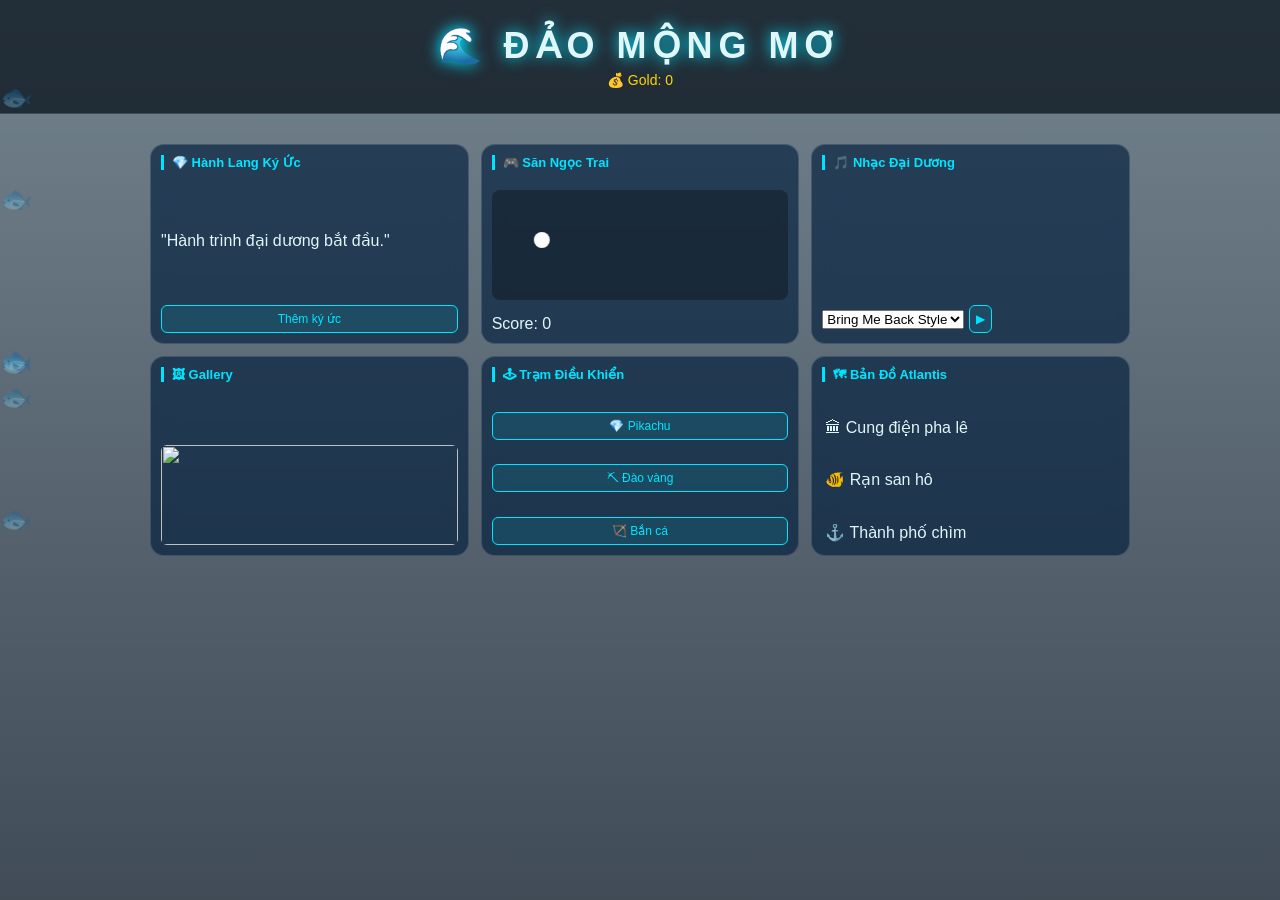
==== index.html @ 24228dfc "Add files via upload" ====
<!DOCTYPE html>

<html lang="vi">
<head>
<meta charset="UTF-8">
<meta name="viewport" content="width=device-width, initial-scale=1.0">
<title>🌊 Đảo Mộng Mơ</title>

<style>

:root{
--glass:rgba(0,30,60,.65);
--border:rgba(255,255,255,.15);
--accent:#00e5ff;
}

*{margin:0;padding:0;box-sizing:border-box}

body{
font-family:Segoe UI,Arial;
background:
linear-gradient(rgba(0,30,50,.55),rgba(0,15,30,.75)),
url("https://images.unsplash.com/photo-1582967788606-a171c1080cb0?q=80&w=2000")
center/cover fixed;
color:#e0f7fa;
min-height:100vh;
overflow:hidden;
}

/* HEADER */

header{
text-align:center;
padding:25px;
border-bottom:1px solid var(--border);
background:rgba(0,10,20,.7);
}

header h1{
font-size:36px;
letter-spacing:6px;
text-shadow:0 0 15px #00e5ff;
}

.gold{
margin-top:5px;
font-size:14px;
color:#ffd700;
}

/* GRID */

main{
max-width:1000px;
margin:auto;
margin-top:20px;
display:grid;
grid-template-columns:repeat(3,1fr);
grid-template-rows:repeat(2,minmax(200px,auto));
gap:12px;
padding:10px;
}

/* BOX */

.box{
background:var(--glass);
border:1px solid var(--border);
border-radius:14px;
padding:10px;
display:flex;
flex-direction:column;
justify-content:space-between;
backdrop-filter:blur(10px);
transition:.3s;
}

.box:hover{
border-color:var(--accent);
transform:translateY(-3px);
}

h2{
font-size:13px;
color:var(--accent);
border-left:3px solid var(--accent);
padding-left:8px;
margin-bottom:5px;
}

/* BUTTON */

button{
padding:6px;
font-size:12px;
border-radius:6px;
background:rgba(0,229,255,.1);
border:1px solid var(--accent);
color:var(--accent);
cursor:pointer;
}

button:hover{
background:var(--accent);
color:#001a33;
}

/* MUSIC */

.music{
display:flex;
gap:5px;
align-items:center;
}

/* CANVAS */

canvas{
width:100%;
height:110px;
background:rgba(0,0,0,.3);
border-radius:8px;
}

/* MAP POINT */

.point{
cursor:pointer;
padding:3px;
}

.point:hover{
color:#00e5ff;
}

/* DECOR */

.fish{
position:fixed;
font-size:26px;
opacity:.35;
animation:fishMove linear infinite;
}

@keyframes fishMove{
0%{transform:translateX(-100px)}
100%{transform:translateX(110vw)}
}

.bubble{
position:fixed;
bottom:-40px;
opacity:.2;
animation:bubbleUp linear infinite;
}

@keyframes bubbleUp{
0%{transform:translateY(0)}
100%{transform:translateY(-110vh)}
}

</style>

</head>

<body>

<header>
<h1>🌊 ĐẢO MỘNG MƠ</h1>
<div class="gold">💰 Gold: <span id="gold">0</span></div>
</header>

<main>

<!-- MEMORY -->

<div class="box">
<h2>💎 Hành Lang Ký Ức</h2>
<div id="memory">"Hành trình đại dương bắt đầu."</div>
<button onclick="addMemory()">Thêm ký ức</button>
</div>

<!-- GAME -->

<div class="box">
<h2>🎮 Săn Ngọc Trai</h2>
<canvas id="game"></canvas>
<div>Score: <span id="score">0</span></div>
</div>

<!-- MUSIC -->

<div class="box">
<h2>🎵 Nhạc Đại Dương</h2>

<div class="music">
<select id="musicSelect">
<option value="music/song1.mp3">Bring Me Back Style</option>
<option value="music/song2.mp3">Future Ocean</option>
<option value="music/song3.mp3">Neon Atlantis</option>
<option value="music/song4.mp3">Dream Dive</option>
</select>

<button onclick="toggleMusic()">▶</button>

</div>

<audio id="bgMusic" loop></audio>

</div>

<!-- GALLERY -->

<div class="box">
<h2>🖼 Gallery</h2>
<img src="https://images.unsplash.com/photo-1507525428034-b723cf961d3e"
style="width:100%;height:100px;object-fit:cover;border-radius:6px">
</div>

<!-- GAME HUB -->

<div class="box">
<h2>🕹 Trạm Điều Khiển</h2>
<button onclick="openGame('pikachu.html')">💎 Pikachu</button>
<button onclick="openGame('miner.html')">⛏ Đào vàng</button>
<button onclick="openGame('shooter.html')">🏹 Bắn cá</button>
</div>

<!-- MAP -->

<div class="box">
<h2>🗺 Bản Đồ Atlantis</h2>

<div class="point" onclick="discover('Cung điện pha lê')">🏛 Cung điện pha lê</div>
<div class="point" onclick="discover('Rạn san hô')">🐠 Rạn san hô</div>
<div class="point" onclick="discover('Thành phố chìm')">⚓ Thành phố chìm</div>

</div>

</main>

<script>

/* GOLD SYSTEM */

let gold = localStorage.getItem("gold") || 0
document.getElementById("gold").innerText = gold

function addGold(n){
gold = parseInt(gold) + n
localStorage.setItem("gold",gold)
document.getElementById("gold").innerText = gold
}

/* MEMORY */

function addMemory(){
let text = prompt("Bạn muốn lưu ký ức gì?")
if(text){
document.getElementById("memory").innerText = text
}
}

/* MUSIC */

const music = document.getElementById("bgMusic")
const selector = document.getElementById("musicSelect")

let playing=false

function toggleMusic(){

if(!playing){
music.src = selector.value
music.play()
playing=true
}else{
music.pause()
playing=false
}

}

/* GAME */

const canvas=document.getElementById("game")
const ctx=canvas.getContext("2d")

canvas.width=canvas.offsetWidth
canvas.height=canvas.offsetHeight

let target={x:50,y:50}
let score=0

canvas.addEventListener("mousemove",e=>{

let r=canvas.getBoundingClientRect()
let mx=e.clientX-r.left
let my=e.clientY-r.top

if(Math.hypot(mx-target.x,my-target.y)<20){

score++
document.getElementById("score").innerText=score
addGold(1)

target.x=Math.random()*canvas.width
target.y=Math.random()*canvas.height

}

})

function draw(){

ctx.clearRect(0,0,canvas.width,canvas.height)

ctx.fillStyle="white"

ctx.beginPath()
ctx.arc(target.x,target.y,8,0,Math.PI*2)
ctx.fill()

requestAnimationFrame(draw)

}

draw()

/* MAP */

function discover(place){

alert("Bạn vừa khám phá: "+place)
addGold(10)

}

/* GAME HUB */

function openGame(url){
window.location.href=url
}

/* DECOR */

for(let i=0;i<6;i++){
let f=document.createElement("div")
f.className="fish"
f.innerText="🐟"
f.style.top=Math.random()*90+"vh"
f.style.animationDuration=15+Math.random()*15+"s"
document.body.appendChild(f)
}

for(let i=0;i<15;i++){
let b=document.createElement("div")
b.className="bubble"
b.innerText="🫧"
b.style.left=Math.random()*100+"vw"
b.style.animationDuration=5+Math.random()*10+"s"
document.body.appendChild(b)
}

</script>

</body>
</html>
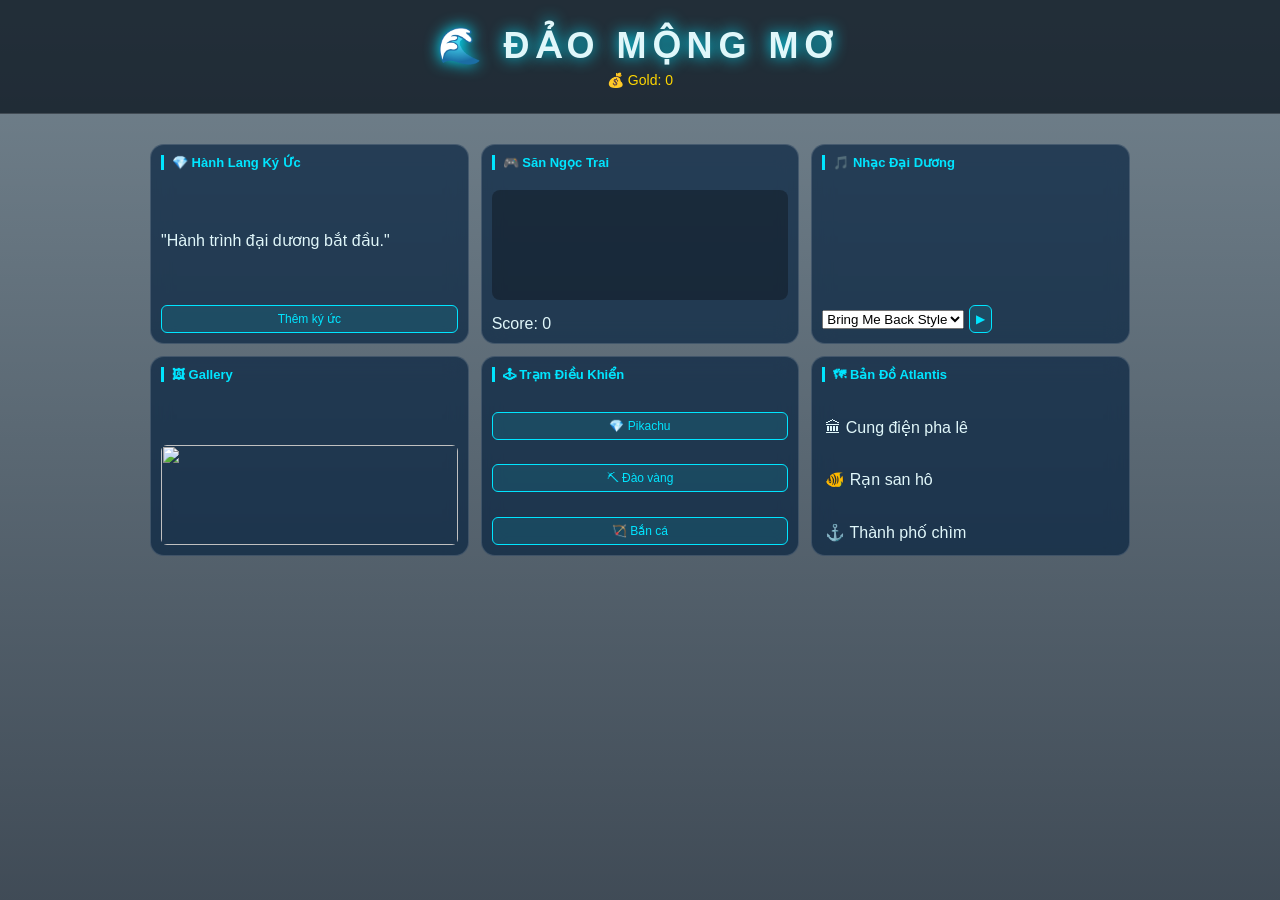
==== commit f05e9b2d: "Add files via upload" ====
--- a/index.html
+++ b/index.html
@@ -218,12 +218,15 @@
 </div>
 
 <!-- GAME HUB -->
-
 <div class="box">
 <h2>🕹 Trạm Điều Khiển</h2>
+
 <button onclick="openGame('pikachu.html')">💎 Pikachu</button>
+
 <button onclick="openGame('miner.html')">⛏ Đào vàng</button>
+
 <button onclick="openGame('shooter.html')">🏹 Bắn cá</button>
+
 </div>
 
 <!-- MAP -->
@@ -362,7 +365,6 @@
 document.body.appendChild(b)
 }
 
-</script>
-
+<script src="game.js"></script>
 </body>
 </html>
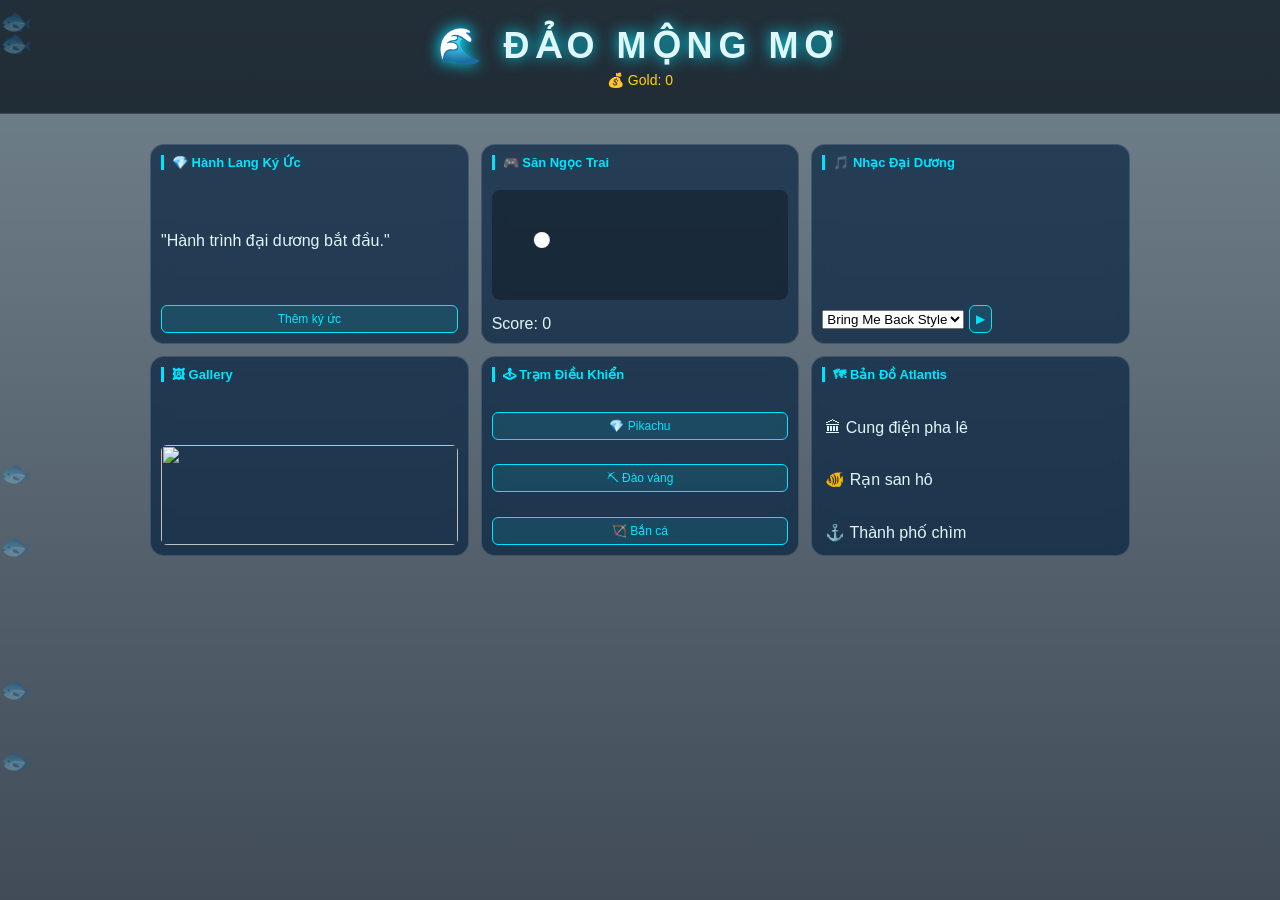
==== commit 63681857: "Add files via upload" ====
--- a/index.html
+++ b/index.html
@@ -1,9 +1,12 @@
 <!DOCTYPE html>
 
 <html lang="vi">
+
 <head>
+
 <meta charset="UTF-8">
 <meta name="viewport" content="width=device-width, initial-scale=1.0">
+
 <title>🌊 Đảo Mộng Mơ</title>
 
 <style>
@@ -14,149 +17,213 @@
 --accent:#00e5ff;
 }
 
-*{margin:0;padding:0;box-sizing:border-box}
+*{
+margin:0;
+padding:0;
+box-sizing:border-box;
+}
 
 body{
+
 font-family:Segoe UI,Arial;
+
 background:
 linear-gradient(rgba(0,30,50,.55),rgba(0,15,30,.75)),
 url("https://images.unsplash.com/photo-1582967788606-a171c1080cb0?q=80&w=2000")
 center/cover fixed;
+
 color:#e0f7fa;
 min-height:100vh;
 overflow:hidden;
+
 }
 
 /* HEADER */
 
 header{
+
 text-align:center;
 padding:25px;
 border-bottom:1px solid var(--border);
 background:rgba(0,10,20,.7);
+
 }
 
 header h1{
+
 font-size:36px;
 letter-spacing:6px;
 text-shadow:0 0 15px #00e5ff;
+
 }
 
 .gold{
+
 margin-top:5px;
 font-size:14px;
 color:#ffd700;
+
 }
 
 /* GRID */
 
 main{
+
 max-width:1000px;
 margin:auto;
 margin-top:20px;
+
 display:grid;
+
 grid-template-columns:repeat(3,1fr);
 grid-template-rows:repeat(2,minmax(200px,auto));
+
 gap:12px;
+
 padding:10px;
+
 }
 
 /* BOX */
 
 .box{
+
 background:var(--glass);
 border:1px solid var(--border);
 border-radius:14px;
+
 padding:10px;
+
 display:flex;
 flex-direction:column;
 justify-content:space-between;
+
 backdrop-filter:blur(10px);
+
 transition:.3s;
+
 }
 
 .box:hover{
+
 border-color:var(--accent);
 transform:translateY(-3px);
+
 }
 
 h2{
+
 font-size:13px;
+
 color:var(--accent);
+
 border-left:3px solid var(--accent);
 padding-left:8px;
+
 margin-bottom:5px;
+
 }
 
 /* BUTTON */
 
 button{
+
 padding:6px;
 font-size:12px;
+
 border-radius:6px;
+
 background:rgba(0,229,255,.1);
+
 border:1px solid var(--accent);
+
 color:var(--accent);
+
 cursor:pointer;
+
 }
 
 button:hover{
+
 background:var(--accent);
 color:#001a33;
+
 }
 
 /* MUSIC */
 
 .music{
+
 display:flex;
 gap:5px;
 align-items:center;
+
 }
 
 /* CANVAS */
 
 canvas{
+
 width:100%;
 height:110px;
+
 background:rgba(0,0,0,.3);
+
 border-radius:8px;
-}
-
-/* MAP POINT */
+
+}
+
+/* MAP */
 
 .point{
+
 cursor:pointer;
 padding:3px;
+
 }
 
 .point:hover{
+
 color:#00e5ff;
+
 }
 
 /* DECOR */
 
 .fish{
+
 position:fixed;
 font-size:26px;
+
 opacity:.35;
+
 animation:fishMove linear infinite;
+
 }
 
 @keyframes fishMove{
+
 0%{transform:translateX(-100px)}
 100%{transform:translateX(110vw)}
+
 }
 
 .bubble{
+
 position:fixed;
 bottom:-40px;
+
 opacity:.2;
+
 animation:bubbleUp linear infinite;
+
 }
 
 @keyframes bubbleUp{
+
 0%{transform:translateY(0)}
 100%{transform:translateY(-110vh)}
+
 }
 
 </style>
@@ -166,8 +233,13 @@
 <body>
 
 <header>
+
 <h1>🌊 ĐẢO MỘNG MƠ</h1>
-<div class="gold">💰 Gold: <span id="gold">0</span></div>
+
+<div class="gold">
+💰 Gold: <span id="gold">0</span>
+</div>
+
 </header>
 
 <main>
@@ -175,30 +247,51 @@
 <!-- MEMORY -->
 
 <div class="box">
+
 <h2>💎 Hành Lang Ký Ức</h2>
-<div id="memory">"Hành trình đại dương bắt đầu."</div>
-<button onclick="addMemory()">Thêm ký ức</button>
+
+<div id="memory">
+"Hành trình đại dương bắt đầu."
+</div>
+
+<button onclick="addMemory()">
+Thêm ký ức
+</button>
+
 </div>
 
 <!-- GAME -->
 
 <div class="box">
+
 <h2>🎮 Săn Ngọc Trai</h2>
+
 <canvas id="game"></canvas>
-<div>Score: <span id="score">0</span></div>
+
+<div>
+Score: <span id="score">0</span>
+</div>
+
 </div>
 
 <!-- MUSIC -->
 
 <div class="box">
+
 <h2>🎵 Nhạc Đại Dương</h2>
 
 <div class="music">
+
 <select id="musicSelect">
+
 <option value="music/song1.mp3">Bring Me Back Style</option>
+
 <option value="music/song2.mp3">Future Ocean</option>
+
 <option value="music/song3.mp3">Neon Atlantis</option>
+
 <option value="music/song4.mp3">Dream Dive</option>
+
 </select>
 
 <button onclick="toggleMusic()">▶</button>
@@ -212,13 +305,19 @@
 <!-- GALLERY -->
 
 <div class="box">
+
 <h2>🖼 Gallery</h2>
-<img src="https://images.unsplash.com/photo-1507525428034-b723cf961d3e"
+
+<img
+src="https://images.unsplash.com/photo-1507525428034-b723cf961d3e"
 style="width:100%;height:100px;object-fit:cover;border-radius:6px">
+
 </div>
 
 <!-- GAME HUB -->
+
 <div class="box">
+
 <h2>🕹 Trạm Điều Khiển</h2>
 
 <button onclick="openGame('pikachu.html')">💎 Pikachu</button>
@@ -232,11 +331,20 @@
 <!-- MAP -->
 
 <div class="box">
+
 <h2>🗺 Bản Đồ Atlantis</h2>
 
-<div class="point" onclick="discover('Cung điện pha lê')">🏛 Cung điện pha lê</div>
-<div class="point" onclick="discover('Rạn san hô')">🐠 Rạn san hô</div>
-<div class="point" onclick="discover('Thành phố chìm')">⚓ Thành phố chìm</div>
+<div class="point" onclick="discover('Cung điện pha lê')">
+🏛 Cung điện pha lê
+</div>
+
+<div class="point" onclick="discover('Rạn san hô')">
+🐠 Rạn san hô
+</div>
+
+<div class="point" onclick="discover('Thành phố chìm')">
+⚓ Thành phố chìm
+</div>
 
 </div>
 
@@ -244,24 +352,33 @@
 
 <script>
 
-/* GOLD SYSTEM */
+/* GOLD */
 
 let gold = localStorage.getItem("gold") || 0
 document.getElementById("gold").innerText = gold
 
 function addGold(n){
+
 gold = parseInt(gold) + n
+
 localStorage.setItem("gold",gold)
+
 document.getElementById("gold").innerText = gold
+
 }
 
 /* MEMORY */
 
 function addMemory(){
+
 let text = prompt("Bạn muốn lưu ký ức gì?")
+
 if(text){
+
 document.getElementById("memory").innerText = text
-}
+
+}
+
 }
 
 /* MUSIC */
@@ -269,46 +386,55 @@
 const music = document.getElementById("bgMusic")
 const selector = document.getElementById("musicSelect")
 
-let playing=false
+let playing = false
 
 function toggleMusic(){
 
 if(!playing){
+
 music.src = selector.value
 music.play()
-playing=true
+
+playing = true
+
 }else{
+
 music.pause()
-playing=false
-}
-
-}
-
-/* GAME */
-
-const canvas=document.getElementById("game")
-const ctx=canvas.getContext("2d")
-
-canvas.width=canvas.offsetWidth
-canvas.height=canvas.offsetHeight
-
-let target={x:50,y:50}
-let score=0
+
+playing = false
+
+}
+
+}
+
+/* GAME PEARL */
+
+const canvas = document.getElementById("game")
+const ctx = canvas.getContext("2d")
+
+canvas.width = canvas.offsetWidth
+canvas.height = canvas.offsetHeight
+
+let target = {x:50,y:50}
+let score = 0
 
 canvas.addEventListener("mousemove",e=>{
 
-let r=canvas.getBoundingClientRect()
-let mx=e.clientX-r.left
-let my=e.clientY-r.top
+let r = canvas.getBoundingClientRect()
+
+let mx = e.clientX - r.left
+let my = e.clientY - r.top
 
 if(Math.hypot(mx-target.x,my-target.y)<20){
 
 score++
-document.getElementById("score").innerText=score
+
+document.getElementById("score").innerText = score
+
 addGold(1)
 
-target.x=Math.random()*canvas.width
-target.y=Math.random()*canvas.height
+target.x = Math.random()*canvas.width
+target.y = Math.random()*canvas.height
 
 }
 
@@ -335,6 +461,7 @@
 function discover(place){
 
 alert("Bạn vừa khám phá: "+place)
+
 addGold(10)
 
 }
@@ -342,29 +469,46 @@
 /* GAME HUB */
 
 function openGame(url){
-window.location.href=url
+
+window.location.href = url
+
 }
 
 /* DECOR */
 
 for(let i=0;i<6;i++){
+
 let f=document.createElement("div")
+
 f.className="fish"
+
 f.innerText="🐟"
+
 f.style.top=Math.random()*90+"vh"
+
 f.style.animationDuration=15+Math.random()*15+"s"
+
 document.body.appendChild(f)
+
 }
 
 for(let i=0;i<15;i++){
+
 let b=document.createElement("div")
+
 b.className="bubble"
+
 b.innerText="🫧"
+
 b.style.left=Math.random()*100+"vw"
+
 b.style.animationDuration=5+Math.random()*10+"s"
+
 document.body.appendChild(b)
-}
-
-<script src="game.js"></script>
+
+}
+
+</script>
+
 </body>
 </html>
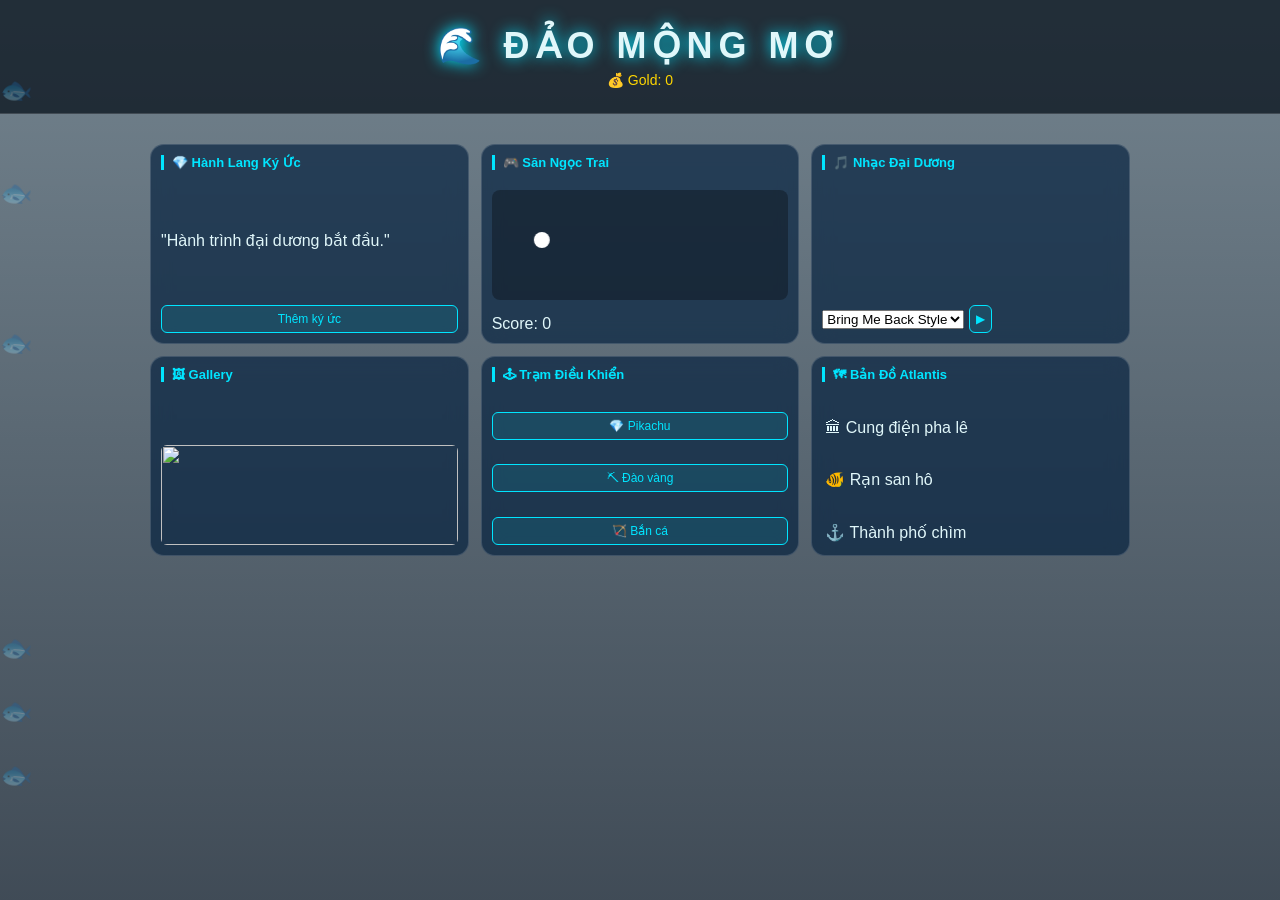
==== commit 58312daf: "Add files via upload" ====
--- a/index.html
+++ b/index.html
@@ -1,7 +1,6 @@
 <!DOCTYPE html>
 
 <html lang="vi">
-
 <head>
 
 <meta charset="UTF-8">
@@ -20,7 +19,7 @@
 *{
 margin:0;
 padding:0;
-box-sizing:border-box;
+box-sizing:border-box
 }
 
 body{
@@ -33,7 +32,9 @@
 center/cover fixed;
 
 color:#e0f7fa;
+
 min-height:100vh;
+
 overflow:hidden;
 
 }
@@ -44,7 +45,9 @@
 
 text-align:center;
 padding:25px;
+
 border-bottom:1px solid var(--border);
+
 background:rgba(0,10,20,.7);
 
 }
@@ -53,6 +56,7 @@
 
 font-size:36px;
 letter-spacing:6px;
+
 text-shadow:0 0 15px #00e5ff;
 
 }
@@ -60,7 +64,9 @@
 .gold{
 
 margin-top:5px;
+
 font-size:14px;
+
 color:#ffd700;
 
 }
@@ -70,12 +76,15 @@
 main{
 
 max-width:1000px;
+
 margin:auto;
+
 margin-top:20px;
 
 display:grid;
 
 grid-template-columns:repeat(3,1fr);
+
 grid-template-rows:repeat(2,minmax(200px,auto));
 
 gap:12px;
@@ -89,13 +98,17 @@
 .box{
 
 background:var(--glass);
+
 border:1px solid var(--border);
+
 border-radius:14px;
 
 padding:10px;
 
 display:flex;
+
 flex-direction:column;
+
 justify-content:space-between;
 
 backdrop-filter:blur(10px);
@@ -107,6 +120,7 @@
 .box:hover{
 
 border-color:var(--accent);
+
 transform:translateY(-3px);
 
 }
@@ -118,6 +132,7 @@
 color:var(--accent);
 
 border-left:3px solid var(--accent);
+
 padding-left:8px;
 
 margin-bottom:5px;
@@ -129,6 +144,7 @@
 button{
 
 padding:6px;
+
 font-size:12px;
 
 border-radius:6px;
@@ -146,6 +162,7 @@
 button:hover{
 
 background:var(--accent);
+
 color:#001a33;
 
 }
@@ -155,7 +172,9 @@
 .music{
 
 display:flex;
+
 gap:5px;
+
 align-items:center;
 
 }
@@ -165,6 +184,7 @@
 canvas{
 
 width:100%;
+
 height:110px;
 
 background:rgba(0,0,0,.3);
@@ -178,6 +198,7 @@
 .point{
 
 cursor:pointer;
+
 padding:3px;
 
 }
@@ -193,6 +214,7 @@
 .fish{
 
 position:fixed;
+
 font-size:26px;
 
 opacity:.35;
@@ -204,6 +226,7 @@
 @keyframes fishMove{
 
 0%{transform:translateX(-100px)}
+
 100%{transform:translateX(110vw)}
 
 }
@@ -211,6 +234,7 @@
 .bubble{
 
 position:fixed;
+
 bottom:-40px;
 
 opacity:.2;
@@ -222,6 +246,7 @@
 @keyframes bubbleUp{
 
 0%{transform:translateY(0)}
+
 100%{transform:translateY(-110vh)}
 
 }
@@ -237,30 +262,28 @@
 <h1>🌊 ĐẢO MỘNG MƠ</h1>
 
 <div class="gold">
+
 💰 Gold: <span id="gold">0</span>
+
 </div>
 
 </header>
 
 <main>
 
-<!-- MEMORY -->
-
 <div class="box">
 
 <h2>💎 Hành Lang Ký Ức</h2>
 
 <div id="memory">
+
 "Hành trình đại dương bắt đầu."
-</div>
-
-<button onclick="addMemory()">
-Thêm ký ức
-</button>
-
-</div>
-
-<!-- GAME -->
+
+</div>
+
+<button onclick="addMemory()">Thêm ký ức</button>
+
+</div>
 
 <div class="box">
 
@@ -268,13 +291,9 @@
 
 <canvas id="game"></canvas>
 
-<div>
-Score: <span id="score">0</span>
-</div>
-
-</div>
-
-<!-- MUSIC -->
+<div>Score: <span id="score">0</span></div>
+
+</div>
 
 <div class="box">
 
@@ -302,20 +321,16 @@
 
 </div>
 
-<!-- GALLERY -->
-
 <div class="box">
 
 <h2>🖼 Gallery</h2>
 
-<img
-src="https://images.unsplash.com/photo-1507525428034-b723cf961d3e"
+<img src="https://images.unsplash.com/photo-1507525428034-b723cf961d3e"
+
 style="width:100%;height:100px;object-fit:cover;border-radius:6px">
 
 </div>
 
-<!-- GAME HUB -->
-
 <div class="box">
 
 <h2>🕹 Trạm Điều Khiển</h2>
@@ -328,23 +343,15 @@
 
 </div>
 
-<!-- MAP -->
-
 <div class="box">
 
 <h2>🗺 Bản Đồ Atlantis</h2>
 
-<div class="point" onclick="discover('Cung điện pha lê')">
-🏛 Cung điện pha lê
-</div>
-
-<div class="point" onclick="discover('Rạn san hô')">
-🐠 Rạn san hô
-</div>
-
-<div class="point" onclick="discover('Thành phố chìm')">
-⚓ Thành phố chìm
-</div>
+<div class="point" onclick="discover('Cung điện pha lê')">🏛 Cung điện pha lê</div>
+
+<div class="point" onclick="discover('Rạn san hô')">🐠 Rạn san hô</div>
+
+<div class="point" onclick="discover('Thành phố chìm')">⚓ Thành phố chìm</div>
 
 </div>
 
@@ -355,6 +362,7 @@
 /* GOLD */
 
 let gold = localStorage.getItem("gold") || 0
+
 document.getElementById("gold").innerText = gold
 
 function addGold(n){
@@ -384,57 +392,64 @@
 /* MUSIC */
 
 const music = document.getElementById("bgMusic")
+
 const selector = document.getElementById("musicSelect")
 
-let playing = false
+let playing=false
 
 function toggleMusic(){
 
 if(!playing){
 
 music.src = selector.value
+
 music.play()
 
-playing = true
+playing=true
 
 }else{
 
 music.pause()
 
-playing = false
-
-}
-
-}
-
-/* GAME PEARL */
-
-const canvas = document.getElementById("game")
-const ctx = canvas.getContext("2d")
-
-canvas.width = canvas.offsetWidth
-canvas.height = canvas.offsetHeight
-
-let target = {x:50,y:50}
-let score = 0
+playing=false
+
+}
+
+}
+
+/* PEARL GAME */
+
+const canvas=document.getElementById("game")
+
+const ctx=canvas.getContext("2d")
+
+canvas.width=canvas.offsetWidth
+
+canvas.height=canvas.offsetHeight
+
+let target={x:50,y:50}
+
+let score=0
 
 canvas.addEventListener("mousemove",e=>{
 
-let r = canvas.getBoundingClientRect()
-
-let mx = e.clientX - r.left
-let my = e.clientY - r.top
+let r=canvas.getBoundingClientRect()
+
+let mx=e.clientX-r.left
+
+let my=e.clientY-r.top
 
 if(Math.hypot(mx-target.x,my-target.y)<20){
 
 score++
 
-document.getElementById("score").innerText = score
+document.getElementById("score").innerText=score
 
 addGold(1)
 
-target.x = Math.random()*canvas.width
-target.y = Math.random()*canvas.height
+target.x=Math.random()*canvas.width
+
+target.y=Math.random()*canvas.height
 
 }
 
@@ -447,7 +462,9 @@
 ctx.fillStyle="white"
 
 ctx.beginPath()
+
 ctx.arc(target.x,target.y,8,0,Math.PI*2)
+
 ctx.fill()
 
 requestAnimationFrame(draw)
@@ -456,8 +473,6 @@
 
 draw()
 
-/* MAP */
-
 function discover(place){
 
 alert("Bạn vừa khám phá: "+place)
@@ -466,11 +481,9 @@
 
 }
 
-/* GAME HUB */
-
 function openGame(url){
 
-window.location.href = url
+window.location.href=url
 
 }
 
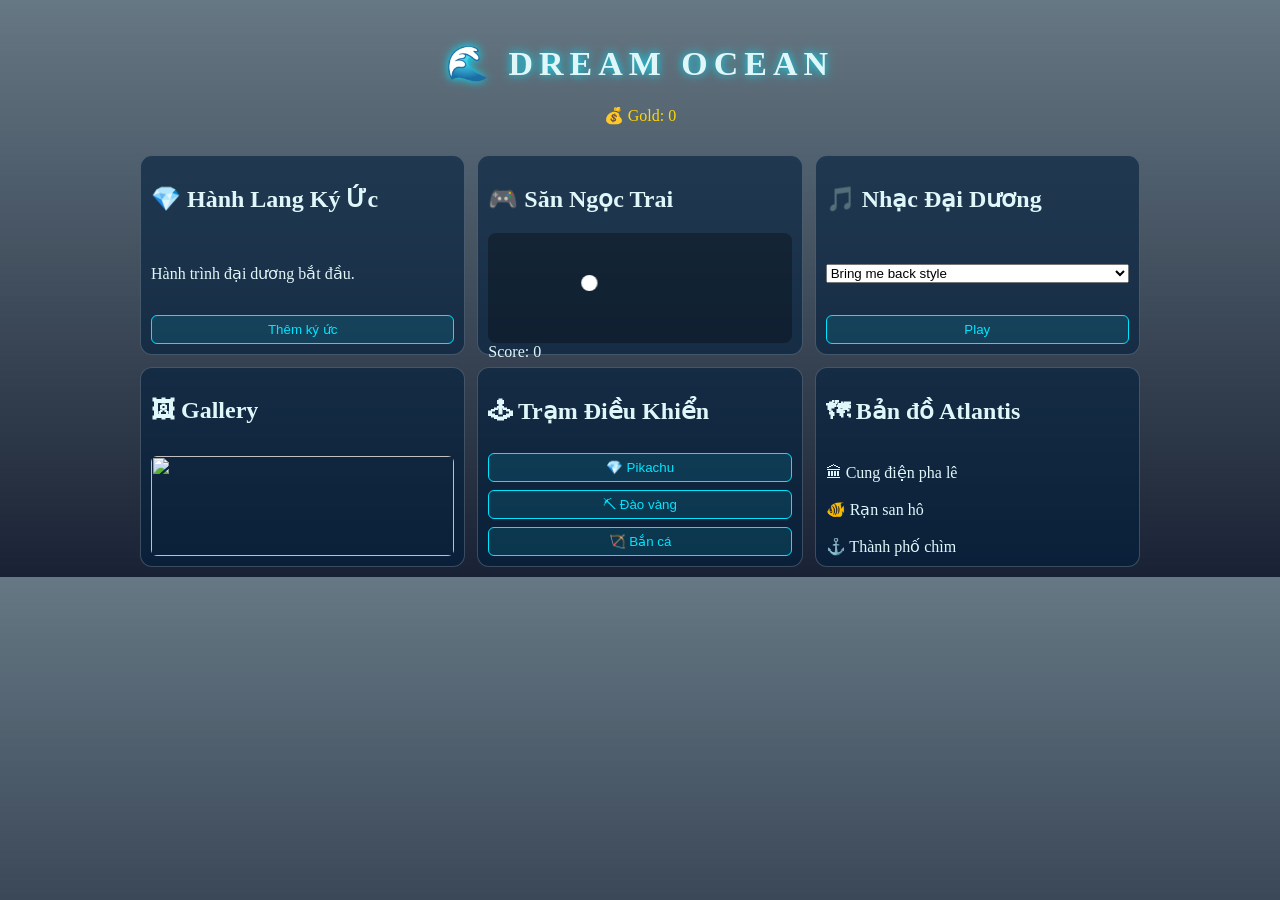
==== commit fc24d4a3: "Add files via upload" ====
--- a/index.html
+++ b/index.html
@@ -4,254 +4,11 @@
 <head>
 
 <meta charset="UTF-8">
-<meta name="viewport" content="width=device-width, initial-scale=1.0">
+<meta name="viewport" content="width=device-width,initial-scale=1">
 
-<title>🌊 Đảo Mộng Mơ</title>
+<title>Dream Ocean</title>
 
-<style>
-
-:root{
---glass:rgba(0,30,60,.65);
---border:rgba(255,255,255,.15);
---accent:#00e5ff;
-}
-
-*{
-margin:0;
-padding:0;
-box-sizing:border-box
-}
-
-body{
-
-font-family:Segoe UI,Arial;
-
-background:
-linear-gradient(rgba(0,30,50,.55),rgba(0,15,30,.75)),
-url("https://images.unsplash.com/photo-1582967788606-a171c1080cb0?q=80&w=2000")
-center/cover fixed;
-
-color:#e0f7fa;
-
-min-height:100vh;
-
-overflow:hidden;
-
-}
-
-/* HEADER */
-
-header{
-
-text-align:center;
-padding:25px;
-
-border-bottom:1px solid var(--border);
-
-background:rgba(0,10,20,.7);
-
-}
-
-header h1{
-
-font-size:36px;
-letter-spacing:6px;
-
-text-shadow:0 0 15px #00e5ff;
-
-}
-
-.gold{
-
-margin-top:5px;
-
-font-size:14px;
-
-color:#ffd700;
-
-}
-
-/* GRID */
-
-main{
-
-max-width:1000px;
-
-margin:auto;
-
-margin-top:20px;
-
-display:grid;
-
-grid-template-columns:repeat(3,1fr);
-
-grid-template-rows:repeat(2,minmax(200px,auto));
-
-gap:12px;
-
-padding:10px;
-
-}
-
-/* BOX */
-
-.box{
-
-background:var(--glass);
-
-border:1px solid var(--border);
-
-border-radius:14px;
-
-padding:10px;
-
-display:flex;
-
-flex-direction:column;
-
-justify-content:space-between;
-
-backdrop-filter:blur(10px);
-
-transition:.3s;
-
-}
-
-.box:hover{
-
-border-color:var(--accent);
-
-transform:translateY(-3px);
-
-}
-
-h2{
-
-font-size:13px;
-
-color:var(--accent);
-
-border-left:3px solid var(--accent);
-
-padding-left:8px;
-
-margin-bottom:5px;
-
-}
-
-/* BUTTON */
-
-button{
-
-padding:6px;
-
-font-size:12px;
-
-border-radius:6px;
-
-background:rgba(0,229,255,.1);
-
-border:1px solid var(--accent);
-
-color:var(--accent);
-
-cursor:pointer;
-
-}
-
-button:hover{
-
-background:var(--accent);
-
-color:#001a33;
-
-}
-
-/* MUSIC */
-
-.music{
-
-display:flex;
-
-gap:5px;
-
-align-items:center;
-
-}
-
-/* CANVAS */
-
-canvas{
-
-width:100%;
-
-height:110px;
-
-background:rgba(0,0,0,.3);
-
-border-radius:8px;
-
-}
-
-/* MAP */
-
-.point{
-
-cursor:pointer;
-
-padding:3px;
-
-}
-
-.point:hover{
-
-color:#00e5ff;
-
-}
-
-/* DECOR */
-
-.fish{
-
-position:fixed;
-
-font-size:26px;
-
-opacity:.35;
-
-animation:fishMove linear infinite;
-
-}
-
-@keyframes fishMove{
-
-0%{transform:translateX(-100px)}
-
-100%{transform:translateX(110vw)}
-
-}
-
-.bubble{
-
-position:fixed;
-
-bottom:-40px;
-
-opacity:.2;
-
-animation:bubbleUp linear infinite;
-
-}
-
-@keyframes bubbleUp{
-
-0%{transform:translateY(0)}
-
-100%{transform:translateY(-110vh)}
-
-}
-
-</style>
+<link rel="stylesheet" href="style.css">
 
 </head>
 
@@ -259,12 +16,10 @@
 
 <header>
 
-<h1>🌊 ĐẢO MỘNG MƠ</h1>
+<h1>🌊 DREAM OCEAN</h1>
 
 <div class="gold">
-
 💰 Gold: <span id="gold">0</span>
-
 </div>
 
 </header>
@@ -276,9 +31,7 @@
 <h2>💎 Hành Lang Ký Ức</h2>
 
 <div id="memory">
-
-"Hành trình đại dương bắt đầu."
-
+Hành trình đại dương bắt đầu.
 </div>
 
 <button onclick="addMemory()">Thêm ký ức</button>
@@ -289,7 +42,7 @@
 
 <h2>🎮 Săn Ngọc Trai</h2>
 
-<canvas id="game"></canvas>
+<canvas id="pearl-game"></canvas>
 
 <div>Score: <span id="score">0</span></div>
 
@@ -299,23 +52,14 @@
 
 <h2>🎵 Nhạc Đại Dương</h2>
 
-<div class="music">
-
 <select id="musicSelect">
 
-<option value="music/song1.mp3">Bring Me Back Style</option>
-
-<option value="music/song2.mp3">Future Ocean</option>
-
-<option value="music/song3.mp3">Neon Atlantis</option>
-
-<option value="music/song4.mp3">Dream Dive</option>
+<option value="music/song1.mp3">Bring me back style</option>
+<option value="music/song2.mp3">Future ocean</option>
 
 </select>
 
-<button onclick="toggleMusic()">▶</button>
-
-</div>
+<button onclick="toggleMusic()">Play</button>
 
 <audio id="bgMusic" loop></audio>
 
@@ -325,9 +69,7 @@
 
 <h2>🖼 Gallery</h2>
 
-<img src="https://images.unsplash.com/photo-1507525428034-b723cf961d3e"
-
-style="width:100%;height:100px;object-fit:cover;border-radius:6px">
+<img src="images/ocean.jpg">
 
 </div>
 
@@ -335,193 +77,27 @@
 
 <h2>🕹 Trạm Điều Khiển</h2>
 
-<button onclick="openGame('pikachu.html')">💎 Pikachu</button>
+<button onclick="location.href='pikachu.html'">💎 Pikachu</button>
 
-<button onclick="openGame('miner.html')">⛏ Đào vàng</button>
+<button onclick="location.href='miner.html'">⛏ Đào vàng</button>
 
-<button onclick="openGame('shooter.html')">🏹 Bắn cá</button>
+<button onclick="location.href='shooter.html'">🏹 Bắn cá</button>
 
 </div>
 
 <div class="box">
 
-<h2>🗺 Bản Đồ Atlantis</h2>
+<h2>🗺 Bản đồ Atlantis</h2>
 
-<div class="point" onclick="discover('Cung điện pha lê')">🏛 Cung điện pha lê</div>
-
-<div class="point" onclick="discover('Rạn san hô')">🐠 Rạn san hô</div>
-
-<div class="point" onclick="discover('Thành phố chìm')">⚓ Thành phố chìm</div>
+<div onclick="discover('Cung điện pha lê')">🏛 Cung điện pha lê</div>
+<div onclick="discover('Rạn san hô')">🐠 Rạn san hô</div>
+<div onclick="discover('Thành phố chìm')">⚓ Thành phố chìm</div>
 
 </div>
 
 </main>
 
-<script>
-
-/* GOLD */
-
-let gold = localStorage.getItem("gold") || 0
-
-document.getElementById("gold").innerText = gold
-
-function addGold(n){
-
-gold = parseInt(gold) + n
-
-localStorage.setItem("gold",gold)
-
-document.getElementById("gold").innerText = gold
-
-}
-
-/* MEMORY */
-
-function addMemory(){
-
-let text = prompt("Bạn muốn lưu ký ức gì?")
-
-if(text){
-
-document.getElementById("memory").innerText = text
-
-}
-
-}
-
-/* MUSIC */
-
-const music = document.getElementById("bgMusic")
-
-const selector = document.getElementById("musicSelect")
-
-let playing=false
-
-function toggleMusic(){
-
-if(!playing){
-
-music.src = selector.value
-
-music.play()
-
-playing=true
-
-}else{
-
-music.pause()
-
-playing=false
-
-}
-
-}
-
-/* PEARL GAME */
-
-const canvas=document.getElementById("game")
-
-const ctx=canvas.getContext("2d")
-
-canvas.width=canvas.offsetWidth
-
-canvas.height=canvas.offsetHeight
-
-let target={x:50,y:50}
-
-let score=0
-
-canvas.addEventListener("mousemove",e=>{
-
-let r=canvas.getBoundingClientRect()
-
-let mx=e.clientX-r.left
-
-let my=e.clientY-r.top
-
-if(Math.hypot(mx-target.x,my-target.y)<20){
-
-score++
-
-document.getElementById("score").innerText=score
-
-addGold(1)
-
-target.x=Math.random()*canvas.width
-
-target.y=Math.random()*canvas.height
-
-}
-
-})
-
-function draw(){
-
-ctx.clearRect(0,0,canvas.width,canvas.height)
-
-ctx.fillStyle="white"
-
-ctx.beginPath()
-
-ctx.arc(target.x,target.y,8,0,Math.PI*2)
-
-ctx.fill()
-
-requestAnimationFrame(draw)
-
-}
-
-draw()
-
-function discover(place){
-
-alert("Bạn vừa khám phá: "+place)
-
-addGold(10)
-
-}
-
-function openGame(url){
-
-window.location.href=url
-
-}
-
-/* DECOR */
-
-for(let i=0;i<6;i++){
-
-let f=document.createElement("div")
-
-f.className="fish"
-
-f.innerText="🐟"
-
-f.style.top=Math.random()*90+"vh"
-
-f.style.animationDuration=15+Math.random()*15+"s"
-
-document.body.appendChild(f)
-
-}
-
-for(let i=0;i<15;i++){
-
-let b=document.createElement("div")
-
-b.className="bubble"
-
-b.innerText="🫧"
-
-b.style.left=Math.random()*100+"vw"
-
-b.style.animationDuration=5+Math.random()*10+"s"
-
-document.body.appendChild(b)
-
-}
-
-</script>
+<script src="main.js"></script>
 
 </body>
 </html>
--- a/style.css
+++ b/style.css
@@ -0,0 +1,123 @@
+body{
+
+margin:0;
+font-family:Segoe UI;
+
+background:
+linear-gradient(rgba(0,30,50,.6),rgba(0,10,30,.9)),
+url("https://images.unsplash.com/photo-1582967788606-a171c1080cb0?q=80&w=2000")
+center/cover fixed;
+
+color:#e0f7fa;
+
+}
+
+header{
+
+text-align:center;
+padding:20px;
+
+}
+
+header h1{
+
+font-size:34px;
+letter-spacing:6px;
+
+text-shadow:0 0 10px #00e5ff;
+
+}
+
+.gold{
+
+color:gold;
+
+}
+
+main{
+
+max-width:1000px;
+
+margin:auto;
+
+display:grid;
+
+grid-template-columns:repeat(3,1fr);
+
+grid-template-rows:repeat(2,200px);
+
+gap:12px;
+
+padding:10px;
+
+}
+
+.box{
+
+background:rgba(0,30,60,.6);
+
+border:1px solid rgba(255,255,255,.2);
+
+border-radius:12px;
+
+padding:10px;
+
+display:flex;
+
+flex-direction:column;
+
+justify-content:space-between;
+
+}
+
+.box:hover{
+
+border-color:#00e5ff;
+
+}
+
+button{
+
+padding:6px;
+
+border-radius:6px;
+
+border:1px solid #00e5ff;
+
+background:rgba(0,229,255,.1);
+
+color:#00e5ff;
+
+cursor:pointer;
+
+}
+
+button:hover{
+
+background:#00e5ff;
+
+color:#001a33;
+
+}
+
+canvas{
+
+width:100%;
+
+height:110px;
+
+background:rgba(0,0,0,.3);
+
+border-radius:8px;
+
+}
+
+img{
+
+width:100%;
+height:100px;
+object-fit:cover;
+
+border-radius:6px;
+
+}
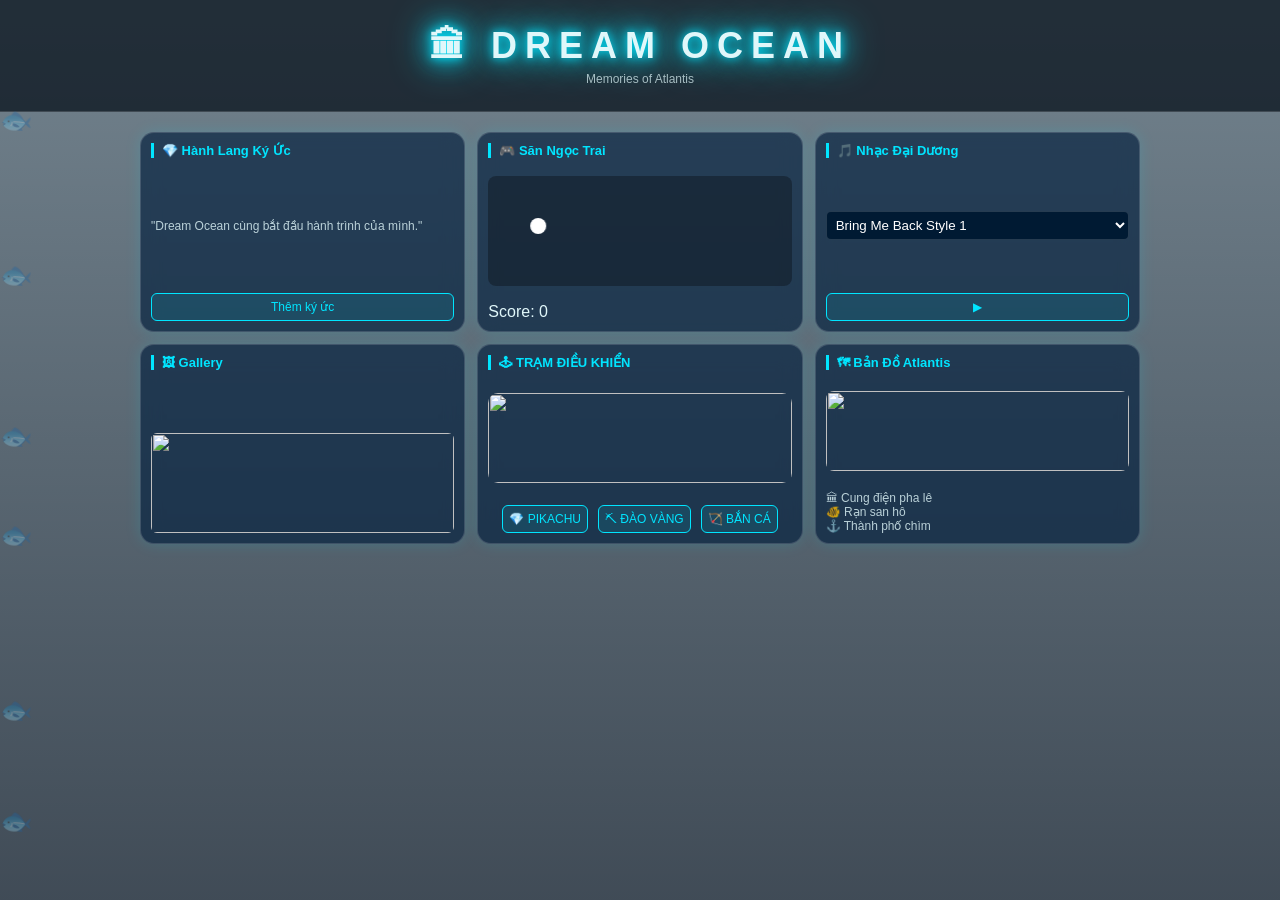
==== commit 7cafc61d: "Add files via upload" ====
--- a/index.html
+++ b/index.html
@@ -1,14 +1,251 @@
 <!DOCTYPE html>
 
 <html lang="vi">
+
 <head>
 
 <meta charset="UTF-8">
-<meta name="viewport" content="width=device-width,initial-scale=1">
-
-<title>Dream Ocean</title>
-
-<link rel="stylesheet" href="style.css">
+<meta name="viewport" content="width=device-width, initial-scale=1.0">
+
+<title>🏛 Swan Ocean – Atlantis Archive</title>
+
+<style>
+
+:root{
+--glass:rgba(0,30,60,.65);
+--border:rgba(255,255,255,.15);
+--accent:#00e5ff;
+}
+
+*{
+margin:0;
+padding:0;
+box-sizing:border-box;
+}
+
+body{
+
+font-family:Segoe UI,Arial;
+
+background:
+linear-gradient(rgba(0,30,50,.55),rgba(0,15,30,.75)),
+url("https://images.unsplash.com/photo-1582967788606-a171c1080cb0?q=80&w=2000")
+center/cover fixed;
+
+color:#e0f7fa;
+
+min-height:100vh;
+
+overflow:hidden;
+
+}
+
+/* HEADER */
+
+header{
+
+text-align:center;
+padding:25px;
+
+border-bottom:1px solid var(--border);
+
+background:rgba(0,10,20,.7);
+
+}
+
+header h1{
+
+font-size:36px;
+letter-spacing:8px;
+font-weight:700;
+
+text-shadow:
+0 0 10px #00e5ff,
+0 0 25px #00e5ff,
+0 0 40px #00e5ff;
+
+}
+
+header p{
+
+font-size:12px;
+opacity:.7;
+margin-top:5px;
+
+}
+
+/* GRID */
+
+main{
+
+max-width:1000px;
+margin:auto;
+margin-top:20px;
+
+display:grid;
+
+grid-template-columns:repeat(3,1fr);
+grid-template-rows:repeat(2,minmax(200px,auto));
+
+gap:12px;
+
+}
+
+/* BOX */
+
+.box{
+
+background:var(--glass);
+border:1px solid var(--border);
+
+border-radius:14px;
+
+padding:10px;
+
+display:flex;
+flex-direction:column;
+
+justify-content:space-between;
+
+backdrop-filter:blur(10px);
+
+transition:.3s;
+
+box-shadow:0 0 15px rgba(0,229,255,.15);
+
+}
+
+.box:hover{
+
+border-color:var(--accent);
+
+transform:translateY(-3px);
+
+}
+
+/* TITLE */
+
+h2{
+
+font-size:13px;
+
+color:var(--accent);
+
+border-left:3px solid var(--accent);
+
+padding-left:8px;
+
+}
+
+/* MEMORY */
+
+.memory{
+
+font-size:12px;
+
+opacity:.8;
+
+}
+
+/* BUTTON */
+
+button{
+
+padding:6px;
+
+font-size:12px;
+
+border-radius:6px;
+
+background:rgba(0,229,255,.1);
+
+border:1px solid var(--accent);
+
+color:var(--accent);
+
+cursor:pointer;
+
+}
+
+button:hover{
+
+background:var(--accent);
+
+color:#001a33;
+
+}
+
+/* MUSIC */
+
+select{
+
+background:#001a33;
+
+border:1px solid var(--border);
+
+color:white;
+
+padding:5px;
+
+border-radius:5px;
+
+}
+
+/* GAME */
+
+canvas{
+
+width:100%;
+
+height:110px;
+
+background:rgba(0,0,0,.3);
+
+border-radius:8px;
+
+}
+
+/* DECOR */
+
+.fish{
+
+position:fixed;
+
+font-size:26px;
+
+opacity:.35;
+
+animation:fishMove linear infinite;
+
+}
+
+@keyframes fishMove{
+
+0%{transform:translateX(-100px)}
+100%{transform:translateX(110vw)}
+
+}
+
+.bubble{
+
+position:fixed;
+
+bottom:-40px;
+
+opacity:.2;
+
+animation:bubbleUp linear infinite;
+
+}
+
+@keyframes bubbleUp{
+
+0%{transform:translateY(0)}
+100%{transform:translateY(-110vh)}
+
+}
+
+</style>
 
 </head>
 
@@ -16,37 +253,40 @@
 
 <header>
 
-<h1>🌊 DREAM OCEAN</h1>
-
-<div class="gold">
-💰 Gold: <span id="gold">0</span>
-</div>
+<h1>🏛 DREAM OCEAN</h1>
+<p>Memories of Atlantis</p>
 
 </header>
 
 <main>
 
+<!-- MEMORY -->
+
 <div class="box">
 
 <h2>💎 Hành Lang Ký Ức</h2>
 
-<div id="memory">
-Hành trình đại dương bắt đầu.
+<div class="memory">
+"Dream Ocean cùng bắt đầu hành trình của mình."
 </div>
 
 <button onclick="addMemory()">Thêm ký ức</button>
 
 </div>
 
+<!-- GAME -->
+
 <div class="box">
 
 <h2>🎮 Săn Ngọc Trai</h2>
 
-<canvas id="pearl-game"></canvas>
-
-<div>Score: <span id="score">0</span></div>
-
-</div>
+<canvas id="game"></canvas>
+
+<div id="scoreBoard">Score: 0</div>
+
+</div>
+
+<!-- MUSIC -->
 
 <div class="box">
 
@@ -54,50 +294,225 @@
 
 <select id="musicSelect">
 
-<option value="music/song1.mp3">Bring me back style</option>
-<option value="music/song2.mp3">Future ocean</option>
+<option value="music/song1.mp3">Bring Me Back Style 1</option>
+<option value="music/song2.mp3">Bring Me Back Style 2</option>
+<option value="music/song3.mp3">Bring Me Back Style 3</option>
+<option value="music/song4.mp3">Future Ocean</option>
+<option value="music/song5.mp3">Neon Atlantis</option>
+<option value="music/song6.mp3">Dream Dive</option>
+<option value="music/song7.mp3">Deep Waves</option>
+<option value="music/song8.mp3">Crystal Sea</option>
+<option value="music/song9.mp3">Digital Ocean</option>
+<option value="music/song10.mp3">Infinity Blue</option>
 
 </select>
 
-<button onclick="toggleMusic()">Play</button>
+<button id="musicBtn" onclick="toggleMusic()">▶</button>
 
 <audio id="bgMusic" loop></audio>
 
 </div>
 
+<!-- GALLERY -->
+
 <div class="box">
 
 <h2>🖼 Gallery</h2>
 
-<img src="images/ocean.jpg">
-
-</div>
+<img
+src="https://images.unsplash.com/photo-1507525428034-b723cf961d3e"
+style="width:100%;height:100px;object-fit:cover;border-radius:6px">
+
+</div>
+
+<!-- GAME HUB -->
+
+<div class="box wide">
+
+<h2>🕹 TRẠM ĐIỀU KHIỂN</h2>
+
+<img src="https://images.unsplash.com/photo-1559827260-dc66d52bef19"
+style="width:100%;height:90px;object-fit:cover;border-radius:10px;margin:6px 0;">
+
+<div style="display:flex;gap:10px;justify-content:center;">
+
+<button onclick="window.location.href='pikachu.html'">💎 PIKACHU</button>
+
+<button onclick="window.location.href='miner.html'">⛏ ĐÀO VÀNG</button>
+
+<button onclick="window.location.href='shooter.html'">🏹 BẮN CÁ</button>
+
+</div>
+
+</div>
+
+<!-- MAP -->
 
 <div class="box">
 
-<h2>🕹 Trạm Điều Khiển</h2>
-
-<button onclick="location.href='pikachu.html'">💎 Pikachu</button>
-
-<button onclick="location.href='miner.html'">⛏ Đào vàng</button>
-
-<button onclick="location.href='shooter.html'">🏹 Bắn cá</button>
-
-</div>
-
-<div class="box">
-
-<h2>🗺 Bản đồ Atlantis</h2>
-
-<div onclick="discover('Cung điện pha lê')">🏛 Cung điện pha lê</div>
-<div onclick="discover('Rạn san hô')">🐠 Rạn san hô</div>
-<div onclick="discover('Thành phố chìm')">⚓ Thành phố chìm</div>
+<h2>🗺 Bản Đồ Atlantis</h2>
+
+<img src="https://images.unsplash.com/photo-1500375592092-40eb2168fd21"
+style="width:100%;height:80px;object-fit:cover;border-radius:8px;margin:6px 0;">
+
+<div style="font-size:12px;opacity:.8">
+
+🏛 Cung điện pha lê<br>
+🐠 Rạn san hô<br>
+⚓ Thành phố chìm
+
+</div>
 
 </div>
 
 </main>
 
-<script src="main.js"></script>
+<script>
+
+/* MUSIC PLAYER */
+
+const music=document.getElementById("bgMusic")
+const selector=document.getElementById("musicSelect")
+const musicBtn=document.getElementById("musicBtn")
+
+let playing=false
+
+function toggleMusic(){
+
+if(!playing){
+
+music.src=selector.value
+music.play()
+
+musicBtn.innerText="⏸"
+
+playing=true
+
+}else{
+
+music.pause()
+
+musicBtn.innerText="▶"
+
+playing=false
+
+}
+
+}
+
+/* MEMORY */
+
+function addMemory(){
+
+let text=prompt("Bạn muốn lưu ký ức gì?")
+
+if(text){
+
+document.querySelector(".memory").innerText=text
+
+}
+
+}
+
+/* PEARL GAME */
+
+const canvas=document.getElementById("game")
+const ctx=canvas.getContext("2d")
+
+function resizeCanvas(){
+
+canvas.width=canvas.offsetWidth
+canvas.height=canvas.offsetHeight
+
+}
+
+resizeCanvas()
+
+window.addEventListener("resize",resizeCanvas)
+
+let target={x:50,y:50}
+
+let score=0
+
+function moveTarget(){
+
+target.x=Math.random()*canvas.width
+target.y=Math.random()*canvas.height
+
+}
+
+canvas.addEventListener("mousemove",e=>{
+
+let r=canvas.getBoundingClientRect()
+
+let mx=e.clientX-r.left
+let my=e.clientY-r.top
+
+if(Math.hypot(mx-target.x,my-target.y)<20){
+
+score++
+
+document.getElementById("scoreBoard").innerText="Score: "+score
+
+moveTarget()
+
+}
+
+})
+
+function draw(){
+
+ctx.clearRect(0,0,canvas.width,canvas.height)
+
+ctx.fillStyle="white"
+
+ctx.beginPath()
+
+ctx.arc(target.x,target.y,8,0,Math.PI*2)
+
+ctx.fill()
+
+requestAnimationFrame(draw)
+
+}
+
+draw()
+
+/* DECOR EFFECT */
+
+for(let i=0;i<6;i++){
+
+let f=document.createElement("div")
+
+f.className="fish"
+
+f.innerText="🐟"
+
+f.style.top=Math.random()*90+"vh"
+
+f.style.animationDuration=15+Math.random()*15+"s"
+
+document.body.appendChild(f)
+
+}
+
+for(let i=0;i<15;i++){
+
+let b=document.createElement("div")
+
+b.className="bubble"
+
+b.innerText="🫧"
+
+b.style.left=Math.random()*100+"vw"
+
+b.style.animationDuration=5+Math.random()*10+"s"
+
+document.body.appendChild(b)
+
+}
+
+</script>
 
 </body>
 </html>
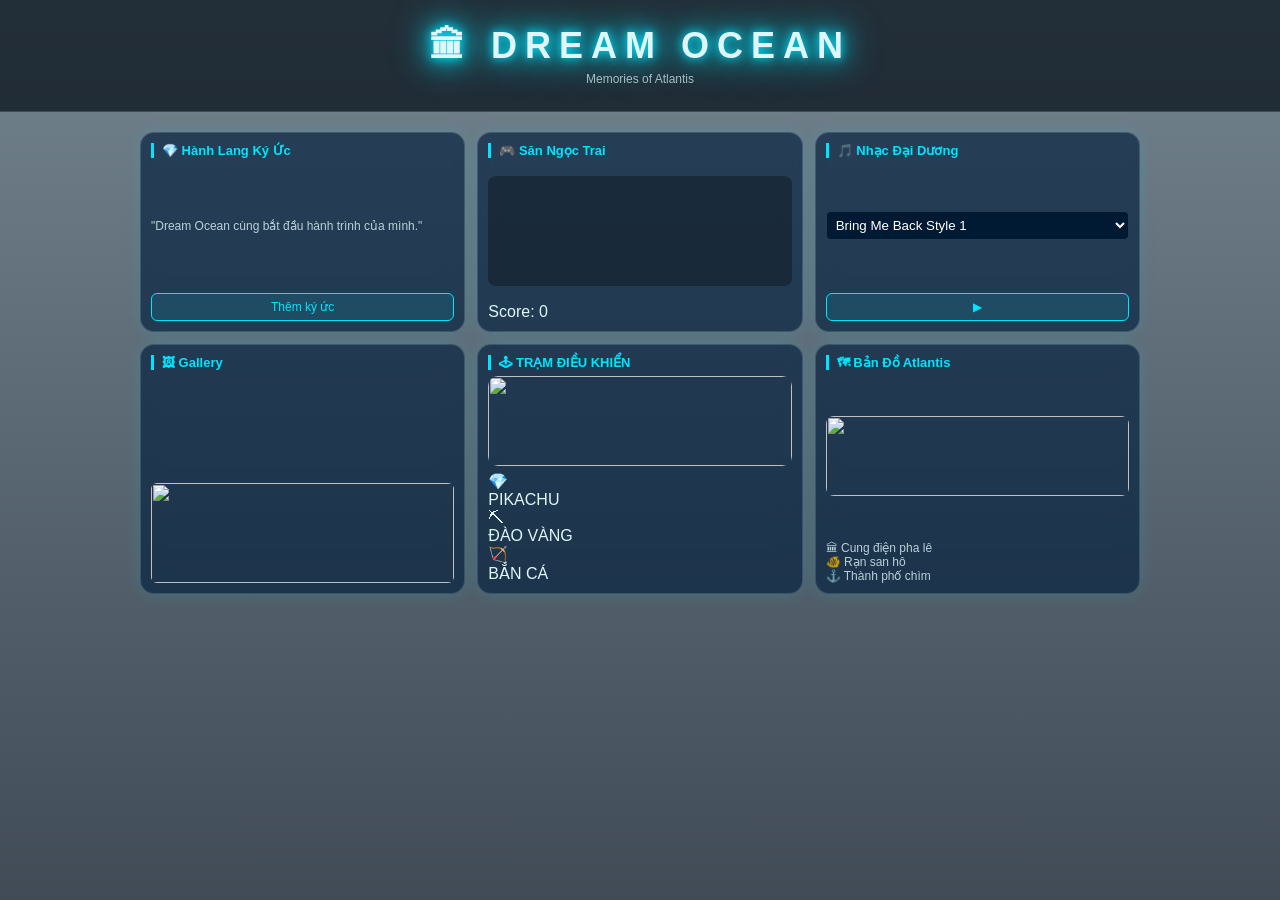
==== commit b58abbbf: "Add files via upload" ====
--- a/index.html
+++ b/index.html
@@ -1,7 +1,6 @@
 <!DOCTYPE html>
 
 <html lang="vi">
-
 <head>
 
 <meta charset="UTF-8">
@@ -45,6 +44,7 @@
 header{
 
 text-align:center;
+
 padding:25px;
 
 border-bottom:1px solid var(--border);
@@ -56,7 +56,9 @@
 header h1{
 
 font-size:36px;
+
 letter-spacing:8px;
+
 font-weight:700;
 
 text-shadow:
@@ -69,7 +71,9 @@
 header p{
 
 font-size:12px;
+
 opacity:.7;
+
 margin-top:5px;
 
 }
@@ -79,12 +83,15 @@
 main{
 
 max-width:1000px;
+
 margin:auto;
+
 margin-top:20px;
 
 display:grid;
 
 grid-template-columns:repeat(3,1fr);
+
 grid-template-rows:repeat(2,minmax(200px,auto));
 
 gap:12px;
@@ -96,6 +103,7 @@
 .box{
 
 background:var(--glass);
+
 border:1px solid var(--border);
 
 border-radius:14px;
@@ -103,6 +111,7 @@
 padding:10px;
 
 display:flex;
+
 flex-direction:column;
 
 justify-content:space-between;
@@ -222,6 +231,7 @@
 @keyframes fishMove{
 
 0%{transform:translateX(-100px)}
+
 100%{transform:translateX(110vw)}
 
 }
@@ -241,6 +251,7 @@
 @keyframes bubbleUp{
 
 0%{transform:translateY(0)}
+
 100%{transform:translateY(-110vh)}
 
 }
@@ -304,7 +315,6 @@
 <option value="music/song8.mp3">Crystal Sea</option>
 <option value="music/song9.mp3">Digital Ocean</option>
 <option value="music/song10.mp3">Infinity Blue</option>
-
 </select>
 
 <button id="musicBtn" onclick="toggleMusic()">▶</button>
@@ -326,7 +336,7 @@
 </div>
 
 <!-- GAME HUB -->
-
+<!-- GAME HUB -->
 <div class="box wide">
 
 <h2>🕹 TRẠM ĐIỀU KHIỂN</h2>
@@ -334,13 +344,22 @@
 <img src="https://images.unsplash.com/photo-1559827260-dc66d52bef19"
 style="width:100%;height:90px;object-fit:cover;border-radius:10px;margin:6px 0;">
 
-<div style="display:flex;gap:10px;justify-content:center;">
-
-<button onclick="window.location.href='pikachu.html'">💎 PIKACHU</button>
-
-<button onclick="window.location.href='miner.html'">⛏ ĐÀO VÀNG</button>
-
-<button onclick="window.location.href='shooter.html'">🏹 BẮN CÁ</button>
+<div class="gameHub">
+
+<div class="gameCard" onclick="window.location.href='pikachu.html'">
+<div class="gameIcon">💎</div>
+<div class="gameName">PIKACHU</div>
+</div>
+
+<div class="gameCard" onclick="window.location.href='miner.html'">
+<div class="gameIcon">⛏</div>
+<div class="gameName">ĐÀO VÀNG</div>
+</div>
+
+<div class="gameCard" onclick="window.location.href='shooter.html'">
+<div class="gameIcon">🏹</div>
+<div class="gameName">BẮN CÁ</div>
+</div>
 
 </div>
 
@@ -369,11 +388,10 @@
 
 <script>
 
-/* MUSIC PLAYER */
+/* MUSIC */
 
 const music=document.getElementById("bgMusic")
 const selector=document.getElementById("musicSelect")
-const musicBtn=document.getElementById("musicBtn")
 
 let playing=false
 
@@ -384,7 +402,7 @@
 music.src=selector.value
 music.play()
 
-musicBtn.innerText="⏸"
+document.getElementById("musicBtn").innerText="⏸"
 
 playing=true
 
@@ -392,13 +410,12 @@
 
 music.pause()
 
-musicBtn.innerText="▶"
+document.getElementById("musicBtn").innerText="▶"
 
 playing=false
 
 }
 
-}
 
 /* MEMORY */
 
@@ -414,27 +431,18 @@
 
 }
 
-/* PEARL GAME */
+/* GAME */
 
 const canvas=document.getElementById("game")
 const ctx=canvas.getContext("2d")
 
-function resizeCanvas(){
-
 canvas.width=canvas.offsetWidth
 canvas.height=canvas.offsetHeight
 
-}
-
-resizeCanvas()
-
-window.addEventListener("resize",resizeCanvas)
-
 let target={x:50,y:50}
-
 let score=0
 
-function moveTarget(){
+function move(){
 
 target.x=Math.random()*canvas.width
 target.y=Math.random()*canvas.height
@@ -454,11 +462,9 @@
 
 document.getElementById("scoreBoard").innerText="Score: "+score
 
-moveTarget()
-
-}
-
-})
+move()
+
+}
 
 function draw(){
 
@@ -478,7 +484,7 @@
 
 draw()
 
-/* DECOR EFFECT */
+/* DECOR */
 
 for(let i=0;i<6;i++){
 
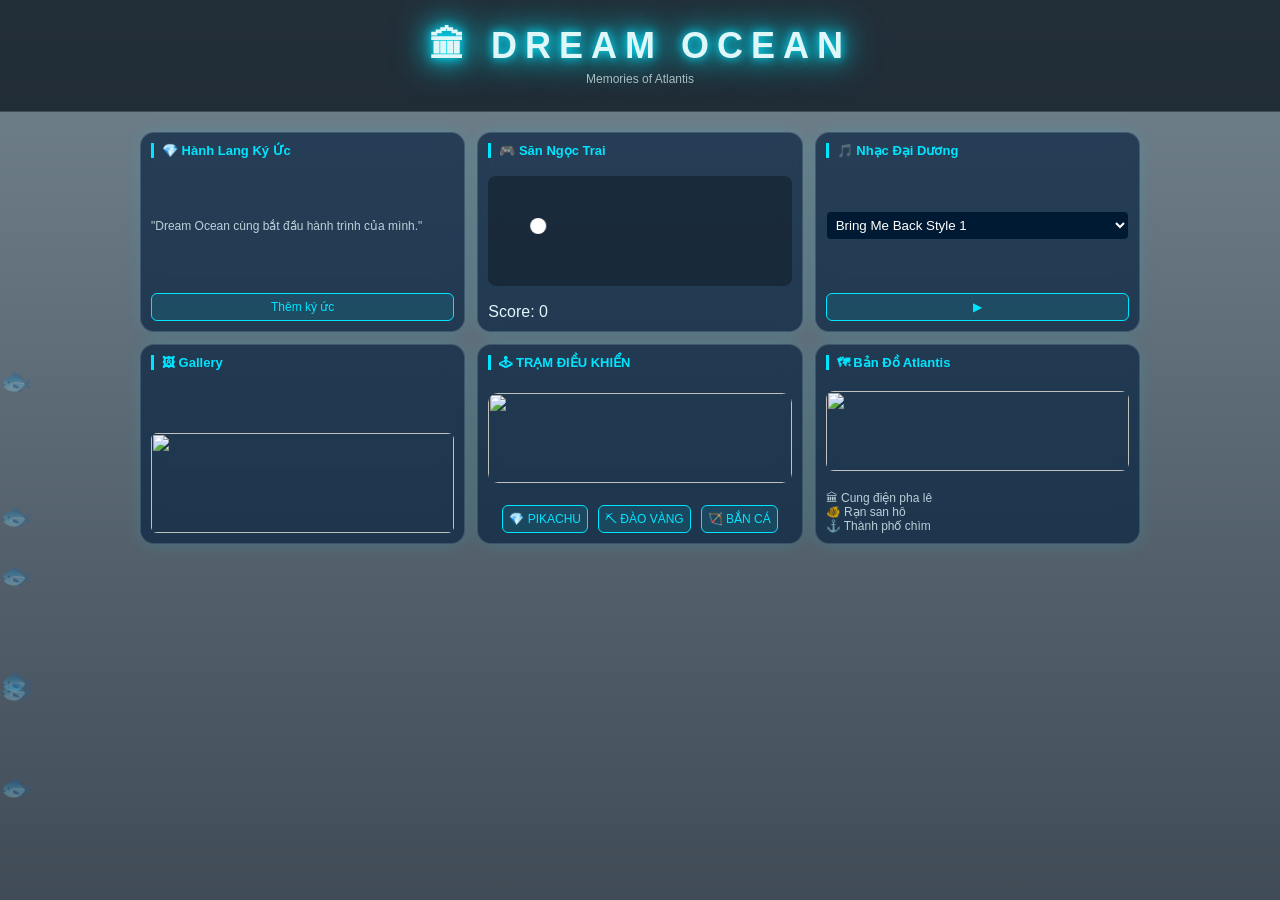
==== commit 103c0111: "Add files via upload" ====
--- a/index.html
+++ b/index.html
@@ -1,5 +1,4 @@
 <!DOCTYPE html>
-
 <html lang="vi">
 <head>
 
@@ -231,7 +230,6 @@
 @keyframes fishMove{
 
 0%{transform:translateX(-100px)}
-
 100%{transform:translateX(110vw)}
 
 }
@@ -251,7 +249,6 @@
 @keyframes bubbleUp{
 
 0%{transform:translateY(0)}
-
 100%{transform:translateY(-110vh)}
 
 }
@@ -315,6 +312,7 @@
 <option value="music/song8.mp3">Crystal Sea</option>
 <option value="music/song9.mp3">Digital Ocean</option>
 <option value="music/song10.mp3">Infinity Blue</option>
+
 </select>
 
 <button id="musicBtn" onclick="toggleMusic()">▶</button>
@@ -336,7 +334,7 @@
 </div>
 
 <!-- GAME HUB -->
-<!-- GAME HUB -->
+
 <div class="box wide">
 
 <h2>🕹 TRẠM ĐIỀU KHIỂN</h2>
@@ -344,22 +342,11 @@
 <img src="https://images.unsplash.com/photo-1559827260-dc66d52bef19"
 style="width:100%;height:90px;object-fit:cover;border-radius:10px;margin:6px 0;">
 
-<div class="gameHub">
-
-<div class="gameCard" onclick="window.location.href='pikachu.html'">
-<div class="gameIcon">💎</div>
-<div class="gameName">PIKACHU</div>
-</div>
-
-<div class="gameCard" onclick="window.location.href='miner.html'">
-<div class="gameIcon">⛏</div>
-<div class="gameName">ĐÀO VÀNG</div>
-</div>
-
-<div class="gameCard" onclick="window.location.href='shooter.html'">
-<div class="gameIcon">🏹</div>
-<div class="gameName">BẮN CÁ</div>
-</div>
+<div style="display:flex;gap:10px;justify-content:center">
+
+<button onclick="window.location.href='pikachu.html'">💎 PIKACHU</button>
+<button onclick="window.location.href='miner.html'">⛏ ĐÀO VÀNG</button>
+<button onclick="window.location.href='shooter.html'">🏹 BẮN CÁ</button>
 
 </div>
 
@@ -416,6 +403,7 @@
 
 }
 
+}
 
 /* MEMORY */
 
@@ -466,6 +454,8 @@
 
 }
 
+})
+
 function draw(){
 
 ctx.clearRect(0,0,canvas.width,canvas.height)
@@ -521,4 +511,4 @@
 </script>
 
 </body>
-</html>
+</html>
